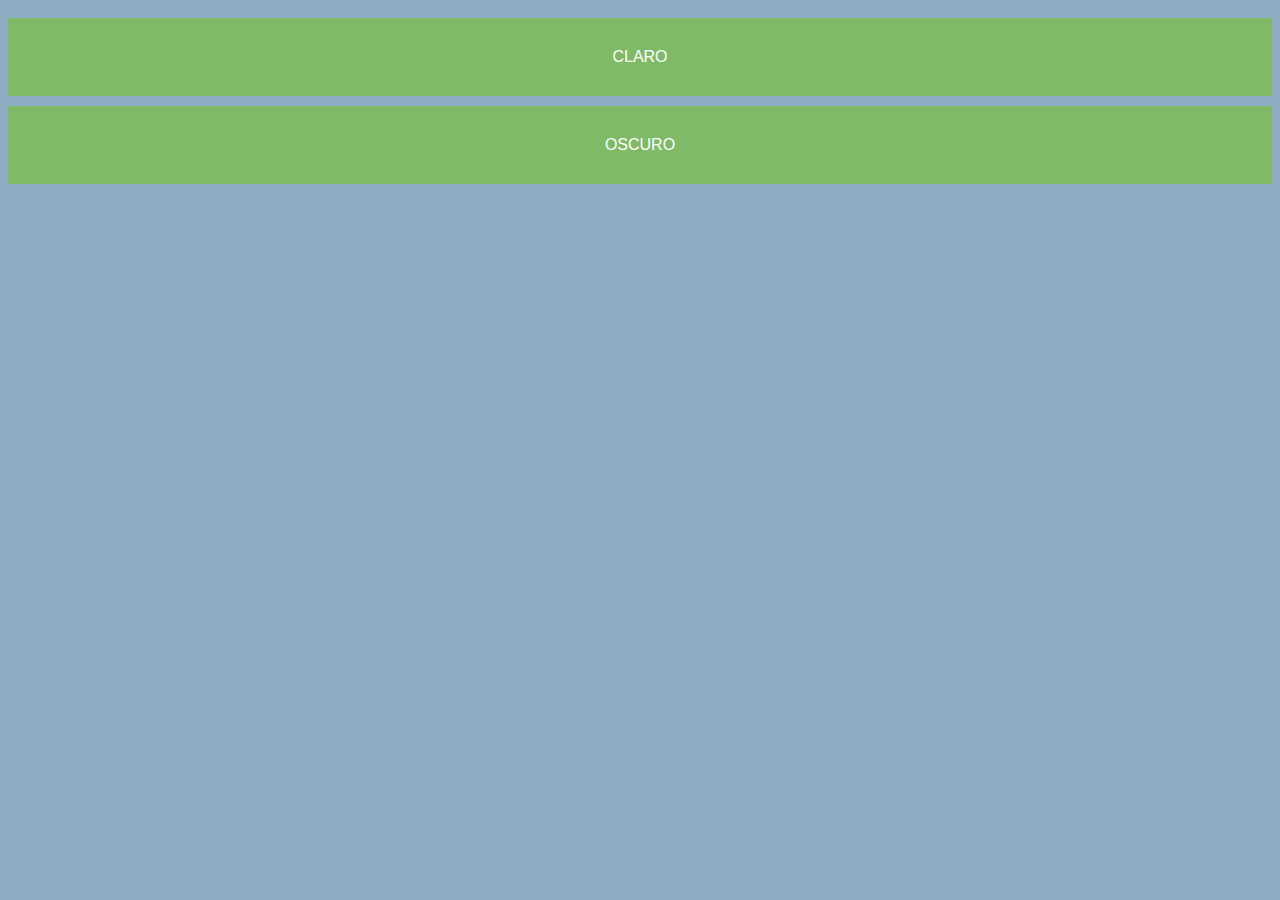
==== app/Modulo_1/gestures/www/index.html @ 2d91c7b5 "Subida de ficheros restantes" ====
<!DOCTYPE html>
<html>
    <head>
        <meta charset="utf-8">
        <meta name="viewport" content="initial-scale=1, maximum-scale=1, user-scalable=no, width=device-width">
		<link rel="stylesheet" type="text/css" href="css/gestures.css"/>
        <title>Gestures I</title>
    </head>
    <body>
	
	
		<button id="claro">CLARO</button>
		<button id="oscuro">OSCURO</button>
		
        <script type="text/javascript" src="cordova.js"></script>
		<script type="text/javascript" src="js/fastclick.js"></script>
		<script type="text/javascript" src="js/gestures.js"></script>	
    </body>
</html>
---- app/Modulo_1/gestures/www/css/gestures.css ----
body{
	background-color:#8eadc5;
}

body.claro{
	background-color: #8de1bd;
}

body.oscuro{
	background-color: #577a76;
}


button{
	background-color: #7fba67;
	color: #ffffff;
	border: none;
	width: 100%;
	padding: 30px;
	font-size: 1em;
	margin-top: 10px;
}
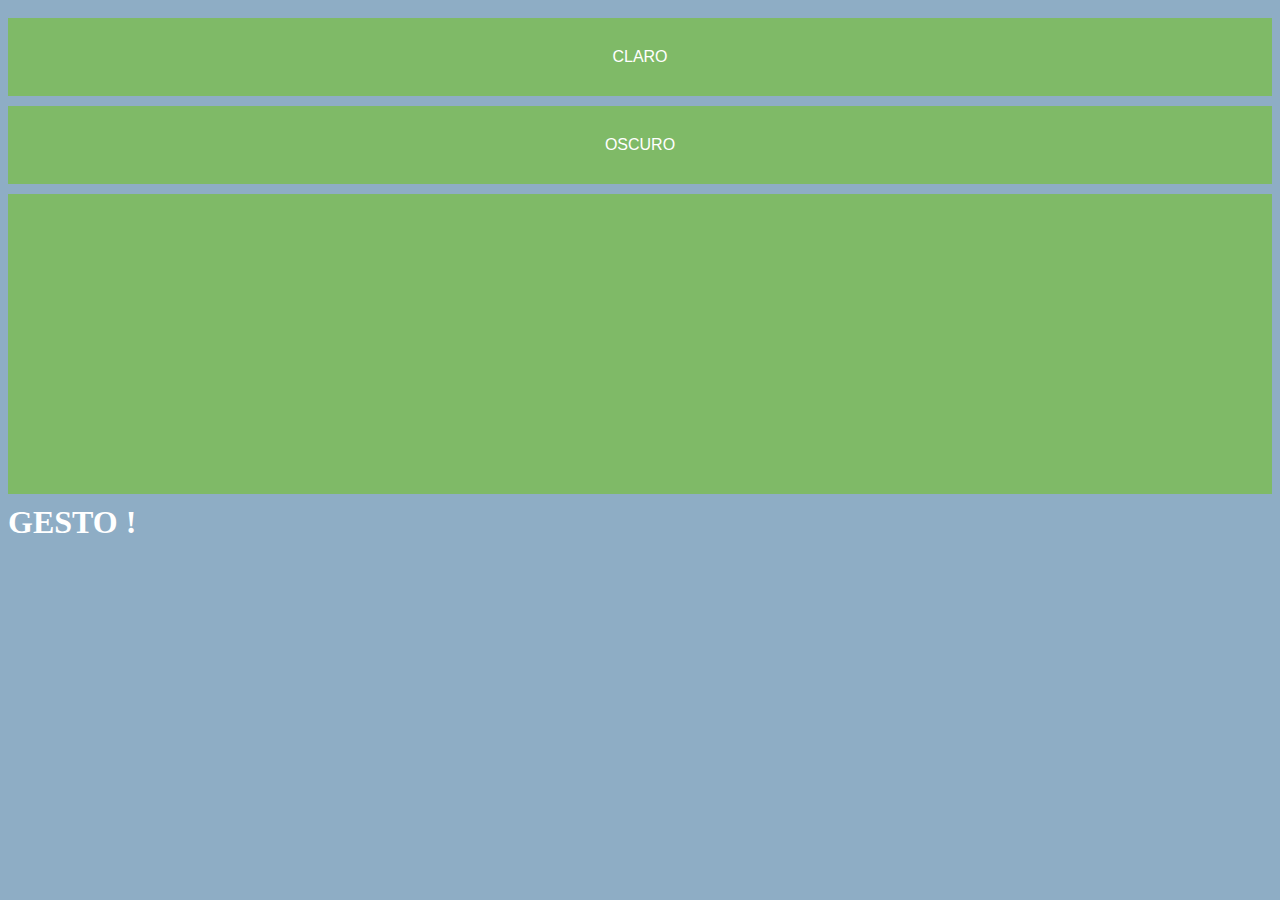
==== commit b93ab74a: "gestos leccion 2" ====
--- a/app/Modulo_1/gestures/www/index.html
+++ b/app/Modulo_1/gestures/www/index.html
@@ -11,9 +11,12 @@
 	
 		<button id="claro">CLARO</button>
 		<button id="oscuro">OSCURO</button>
+		<div id="zona-gestos"></div>
+		<h1 id="info"> gesto !</h1>
 		
         <script type="text/javascript" src="cordova.js"></script>
 		<script type="text/javascript" src="js/fastclick.js"></script>
+		<script type="text/javascript" src="js/hammer.min.js"></script>
 		<script type="text/javascript" src="js/gestures.js"></script>	
     </body>
 </html>
--- a/app/Modulo_1/gestures/www/css/gestures.css
+++ b/app/Modulo_1/gestures/www/css/gestures.css
@@ -10,7 +10,6 @@
 	background-color: #577a76;
 }
 
-
 button{
 	background-color: #7fba67;
 	color: #ffffff;
@@ -19,4 +18,19 @@
 	padding: 30px;
 	font-size: 1em;
 	margin-top: 10px;
+}
+
+#zona-gestos{
+	width: 100%;
+	background-color: #7fba67;
+	margin-top: 10px;
+	min-height: 300px;
+	display: block;
+}
+
+#info{
+	color: #ffffff;
+	font-size: 2em;
+	margin-top: 10px;
+	text-transform: uppercase;
 }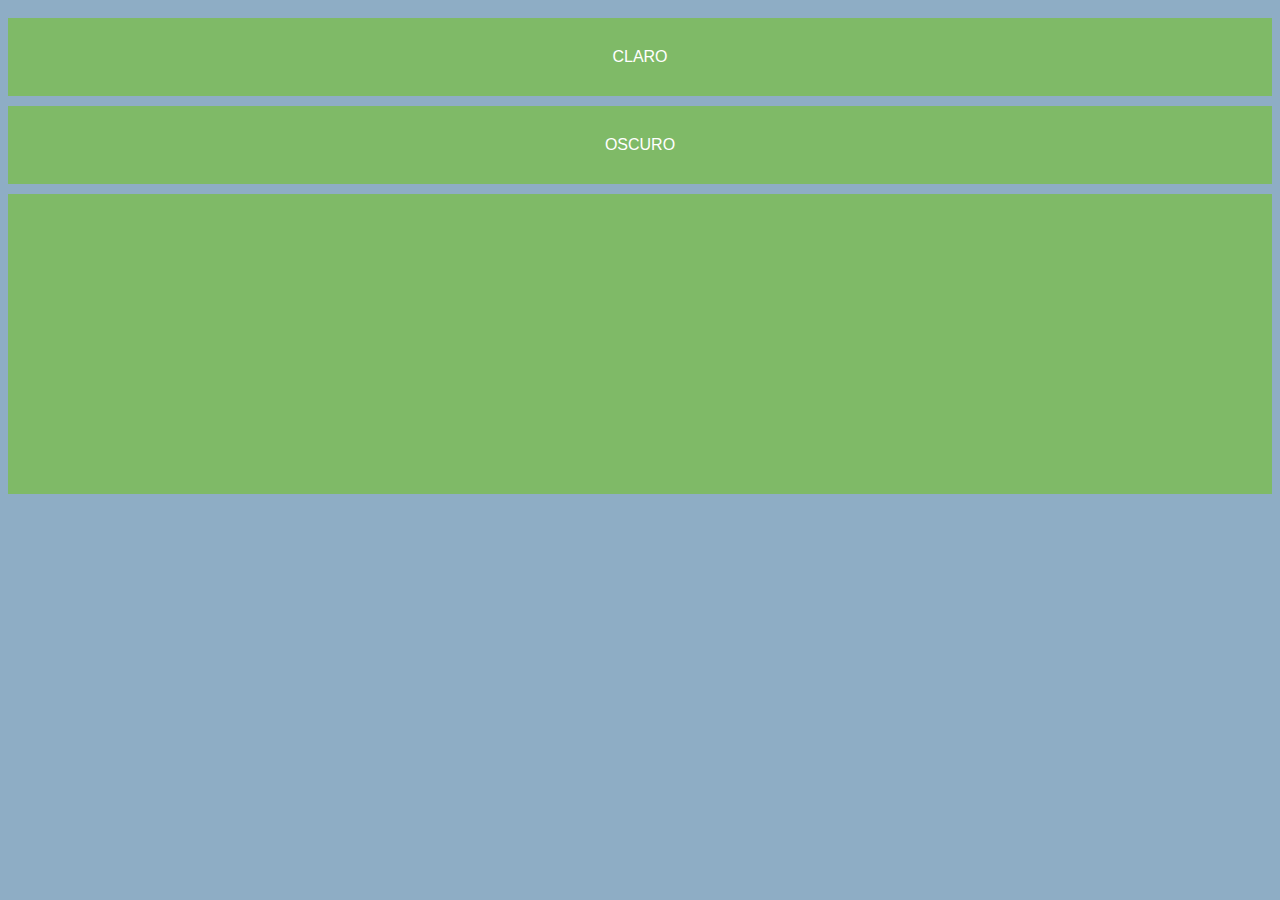
==== commit d6c3f877: "Gestos paso 3" ====
--- a/app/Modulo_1/gestures/www/index.html
+++ b/app/Modulo_1/gestures/www/index.html
@@ -4,7 +4,7 @@
         <meta charset="utf-8">
         <meta name="viewport" content="initial-scale=1, maximum-scale=1, user-scalable=no, width=device-width">
 		<link rel="stylesheet" type="text/css" href="css/gestures.css"/>
-        <title>Gestures I</title>
+        <title>Gestures III</title>
     </head>
     <body>
 	
@@ -12,7 +12,8 @@
 		<button id="claro">CLARO</button>
 		<button id="oscuro">OSCURO</button>
 		<div id="zona-gestos"></div>
-		<h1 id="info"> gesto !</h1>
+
+
 		
         <script type="text/javascript" src="cordova.js"></script>
 		<script type="text/javascript" src="js/fastclick.js"></script>
--- a/app/Modulo_1/gestures/www/css/gestures.css
+++ b/app/Modulo_1/gestures/www/css/gestures.css
@@ -33,4 +33,67 @@
 	font-size: 2em;
 	margin-top: 10px;
 	text-transform: uppercase;
+}
+
+#zona-gestos.doubletap{
+	-webkit-animation: pulsacion 1.5s 1;
+}
+
+#zona-gestos.press{
+	-webkit-animation: presion 1.5s 1;
+}
+
+#zona-gestos.swipe-derecha{
+	-webkit-animation: swipe-derecha 3s 1;
+}
+
+#zona-gestos.swipe-izquierda{
+	-webkit-animation: swipe-izquierda 3s 1;
+}
+
+#zona-gestos.rotate{
+	-webkit-animation: rotate 3s 1;
+}
+
+@-webkit-keyframes pulsacion {
+	0%, 100% {
+		background-color: #7fba67;
+	}
+	50% {
+		background-color: #8de1bd;
+	}
+}
+
+@-webkit-keyframes presion {
+	0%, 100% {
+		background-color: #7fba67;
+	}
+	50% {
+		background-color: #577a76;
+	}
+}
+
+
+@-webkit-keyframes swipe-derecha {
+	0%, 100% {
+		margin-left: 0%;
+	}
+	50% {
+		margin-left: 100%;
+	}
+}
+
+@-webkit-keyframes swipe-izquierda {
+	0%, 100% {
+		width: 100%;
+	}
+	50% {
+		width: 0%;
+	}
+}
+
+@-webkit-keyframes rotate{
+	100% {
+		-webkit-transform: rotate(360deg);
+	}
 }